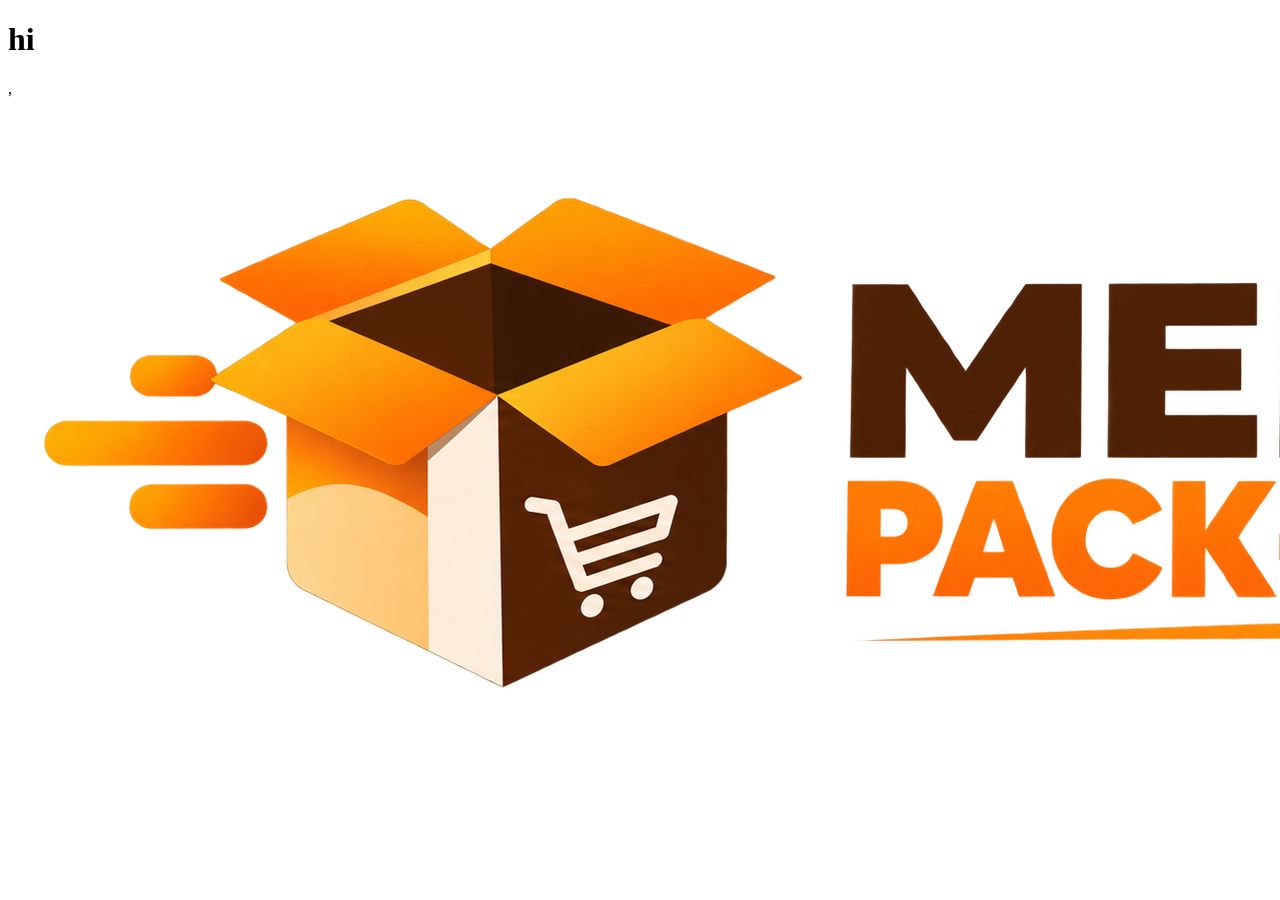
==== index.html @ a56517fd "first commit" ====
<!DOCTYPE html>
<html lang="en">
<head>
    <meta charset="UTF-8">
    <meta name="viewport" content="width=device-width, initial-scale=1.0">
    <title>Document</title>
</head>
<body>
    <h1>hi</h1>
    ,<img src="/images/image.png" alt="">
</body>
</html>
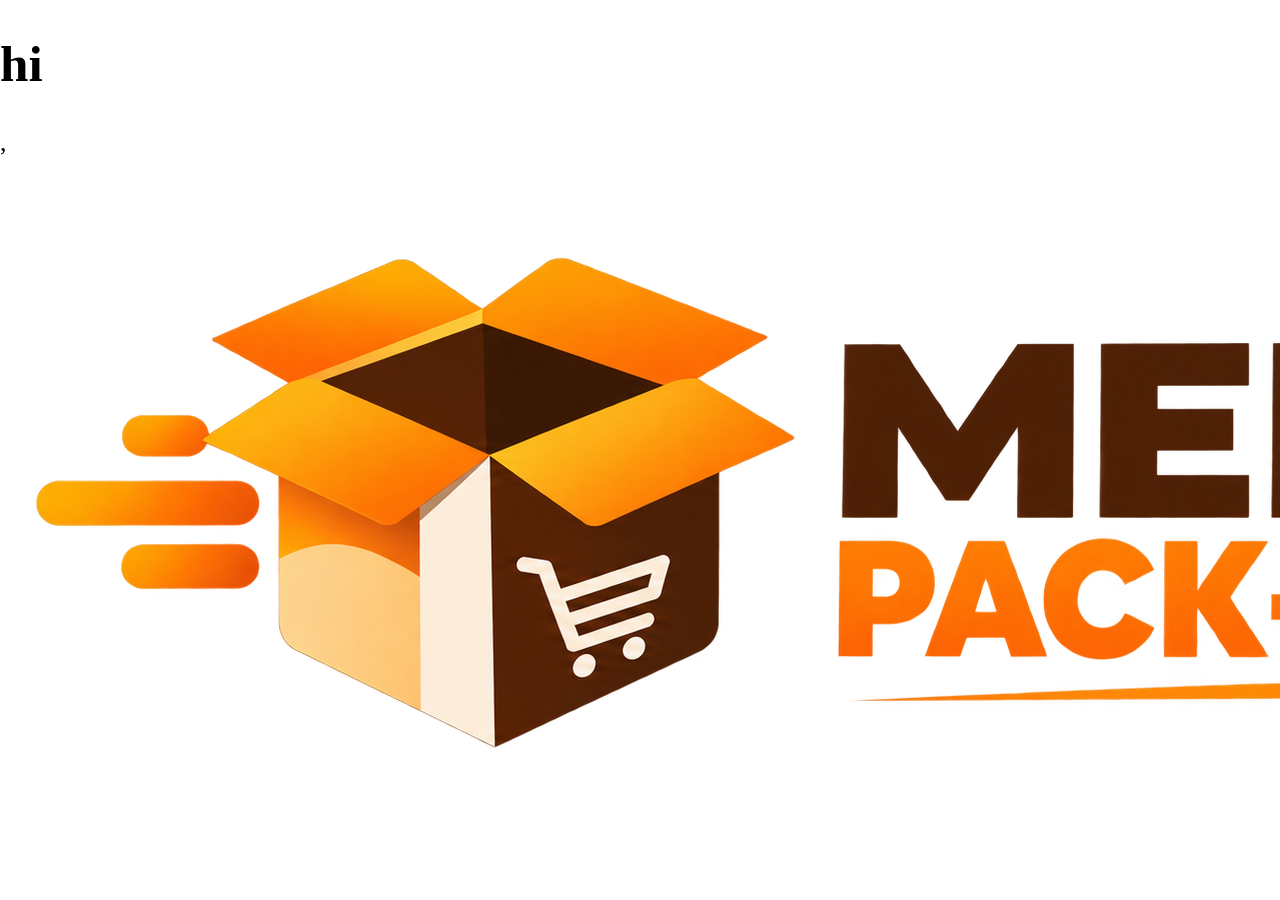
==== commit 728e7128: "update files" ====
--- a/index.html
+++ b/index.html
@@ -3,7 +3,8 @@
 <head>
     <meta charset="UTF-8">
     <meta name="viewport" content="width=device-width, initial-scale=1.0">
-    <title>Document</title>
+    <title>project mekong</title>
+    <link rel="stylesheet" href="style.css">
 </head>
 <body>
     <h1>hi</h1>
--- a/style.css
+++ b/style.css
@@ -0,0 +1,9 @@
+*{
+    box-sizing: border-box;
+
+}
+body{
+    margin: 0;
+    width: 100%;
+    font-size: 1.6rem;
+}
